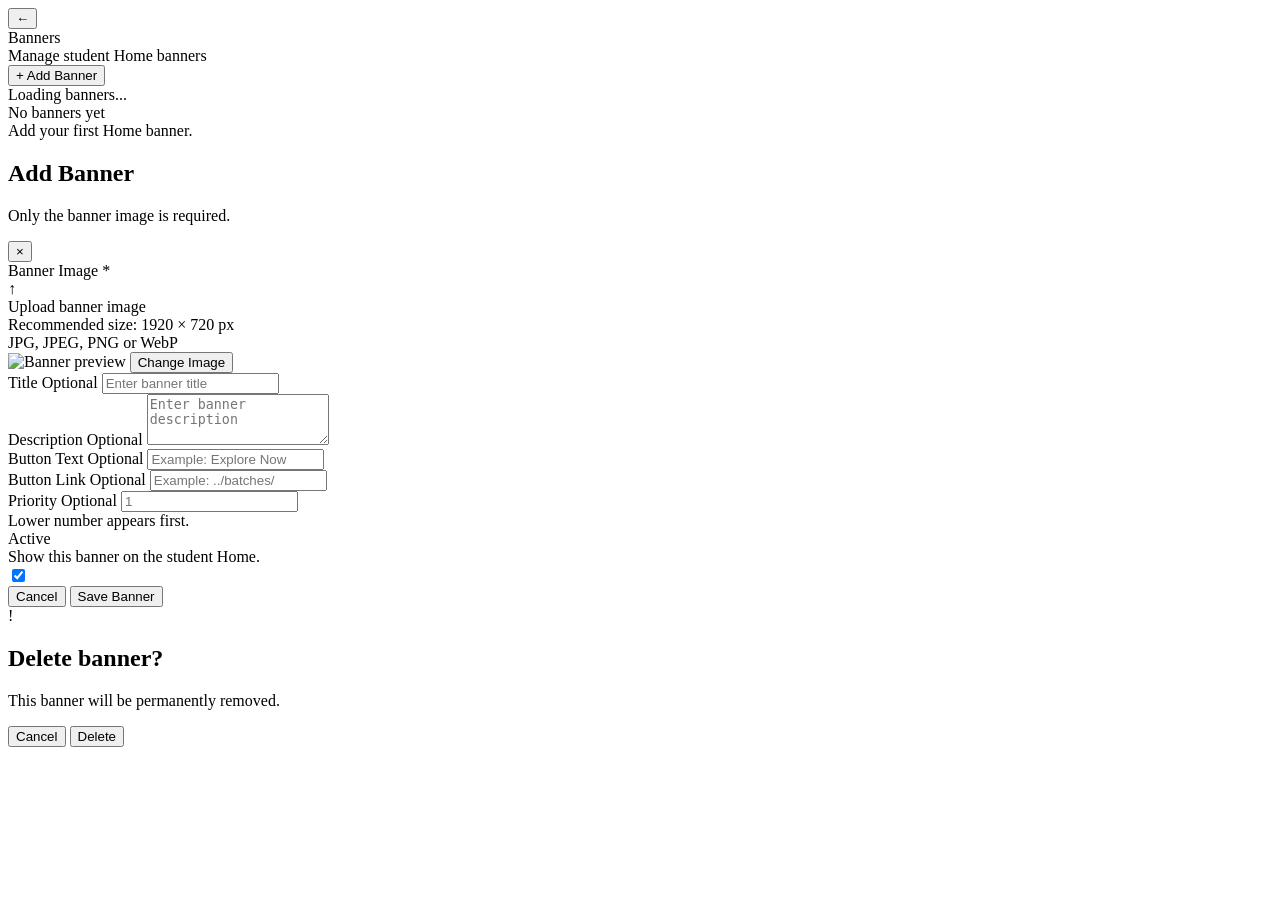
==== admin/banners/index.html @ 766c8cab "Create index.html" ====
<!DOCTYPE html>
<html lang="en">
<head>
  <meta charset="UTF-8">

  <meta
    name="viewport"
    content="width=device-width, initial-scale=1.0"
  >

  <meta name="theme-color" content="#ffffff">

  <title>Zenova Admin — Banners</title>

  <link rel="stylesheet" href="./banners.css">
</head>

<body>

  <div id="app">

    <!-- HEADER -->
    <header class="topbar">

      <div class="topbar-left">

        <button
          type="button"
          id="backButton"
          class="icon-button"
          aria-label="Go back"
        >
          ←
        </button>

        <div>
          <div class="page-title">Banners</div>
          <div class="page-subtitle">
            Manage student Home banners
          </div>
        </div>

      </div>

      <button
        type="button"
        id="addBannerButton"
        class="primary-button"
      >
        + Add Banner
      </button>

    </header>


    <!-- MAIN -->
    <main class="main-content">

      <!-- EMPTY / LOADING -->
      <div
        id="bannerLoading"
        class="state-message"
      >
        Loading banners...
      </div>


      <div
        id="bannerEmpty"
        class="state-message hidden"
      >
        <div class="empty-title">
          No banners yet
        </div>

        <div class="empty-text">
          Add your first Home banner.
        </div>
      </div>


      <!-- BANNER LIST -->
      <section
        id="bannerList"
        class="banner-list hidden"
      ></section>

    </main>

  </div>


  <!-- ADD / EDIT MODAL -->
  <div
    id="bannerModal"
    class="modal-overlay hidden"
  >

    <div class="modal">

      <div class="modal-header">

        <div>
          <h2 id="modalTitle">
            Add Banner
          </h2>

          <p>
            Only the banner image is required.
          </p>
        </div>

        <button
          type="button"
          id="closeModalButton"
          class="modal-close"
        >
          ×
        </button>

      </div>


      <form id="bannerForm">

        <!-- IMAGE -->
        <div class="form-section">

          <label class="form-label">
            Banner Image <span class="required">*</span>
          </label>

          <div
            id="uploadArea"
            class="upload-area"
          >

            <input
              type="file"
              id="bannerImage"
              accept="image/*"
              hidden
            >

            <div
              id="uploadPlaceholder"
              class="upload-placeholder"
            >

              <div class="upload-icon">
                ↑
              </div>

              <div class="upload-title">
                Upload banner image
              </div>

              <div class="upload-description">
                Recommended size: 1920 × 720 px
              </div>

              <div class="upload-description">
                JPG, JPEG, PNG or WebP
              </div>

            </div>


            <div
              id="imagePreviewWrapper"
              class="image-preview-wrapper hidden"
            >

              <img
                id="imagePreview"
                class="image-preview"
                alt="Banner preview"
              >

              <button
                type="button"
                id="changeImageButton"
                class="change-image-button"
              >
                Change Image
              </button>

            </div>

          </div>

          <div
            id="imageInfo"
            class="image-info"
          ></div>

        </div>


        <!-- TITLE -->
        <div class="form-section">

          <label
            for="bannerTitle"
            class="form-label"
          >
            Title
            <span class="optional">
              Optional
            </span>
          </label>

          <input
            id="bannerTitle"
            class="form-input"
            type="text"
            maxlength="150"
            placeholder="Enter banner title"
          >

        </div>


        <!-- DESCRIPTION -->
        <div class="form-section">

          <label
            for="bannerDescription"
            class="form-label"
          >
            Description
            <span class="optional">
              Optional
            </span>
          </label>

          <textarea
            id="bannerDescription"
            class="form-textarea"
            rows="3"
            maxlength="300"
            placeholder="Enter banner description"
          ></textarea>

        </div>


        <!-- BUTTON TEXT -->
        <div class="form-section">

          <label
            for="buttonText"
            class="form-label"
          >
            Button Text
            <span class="optional">
              Optional
            </span>
          </label>

          <input
            id="buttonText"
            class="form-input"
            type="text"
            maxlength="50"
            placeholder="Example: Explore Now"
          >

        </div>


        <!-- BUTTON LINK -->
        <div class="form-section">

          <label
            for="buttonLink"
            class="form-label"
          >
            Button Link
            <span class="optional">
              Optional
            </span>
          </label>

          <input
            id="buttonLink"
            class="form-input"
            type="text"
            maxlength="500"
            placeholder="Example: ../batches/"
          >

        </div>


        <!-- PRIORITY -->
        <div class="form-section">

          <label
            for="priority"
            class="form-label"
          >
            Priority
            <span class="optional">
              Optional
            </span>
          </label>

          <input
            id="priority"
            class="form-input"
            type="number"
            min="0"
            step="1"
            placeholder="1"
          >

          <div class="field-help">
            Lower number appears first.
          </div>

        </div>


        <!-- ACTIVE -->
        <div class="active-row">

          <div>
            <div class="active-title">
              Active
            </div>

            <div class="active-description">
              Show this banner on the student Home.
            </div>
          </div>

          <label class="switch">

            <input
              type="checkbox"
              id="active"
              checked
            >

            <span class="slider"></span>

          </label>

        </div>


        <!-- ERROR -->
        <div
          id="formError"
          class="form-error hidden"
        ></div>


        <!-- ACTIONS -->
        <div class="modal-actions">

          <button
            type="button"
            id="cancelButton"
            class="secondary-button"
          >
            Cancel
          </button>

          <button
            type="submit"
            id="saveButton"
            class="primary-button"
          >
            Save Banner
          </button>

        </div>

      </form>

    </div>

  </div>


  <!-- CONFIRM DELETE -->
  <div
    id="deleteModal"
    class="modal-overlay hidden"
  >

    <div class="confirm-modal">

      <div class="confirm-icon">
        !
      </div>

      <h2>
        Delete banner?
      </h2>

      <p>
        This banner will be permanently removed.
      </p>

      <div class="confirm-actions">

        <button
          type="button"
          id="cancelDeleteButton"
          class="secondary-button"
        >
          Cancel
        </button>

        <button
          type="button"
          id="confirmDeleteButton"
          class="danger-button"
        >
          Delete
        </button>

      </div>

    </div>

  </div>


  <script type="module" src="./banners.js"></script>

</body>
</html>
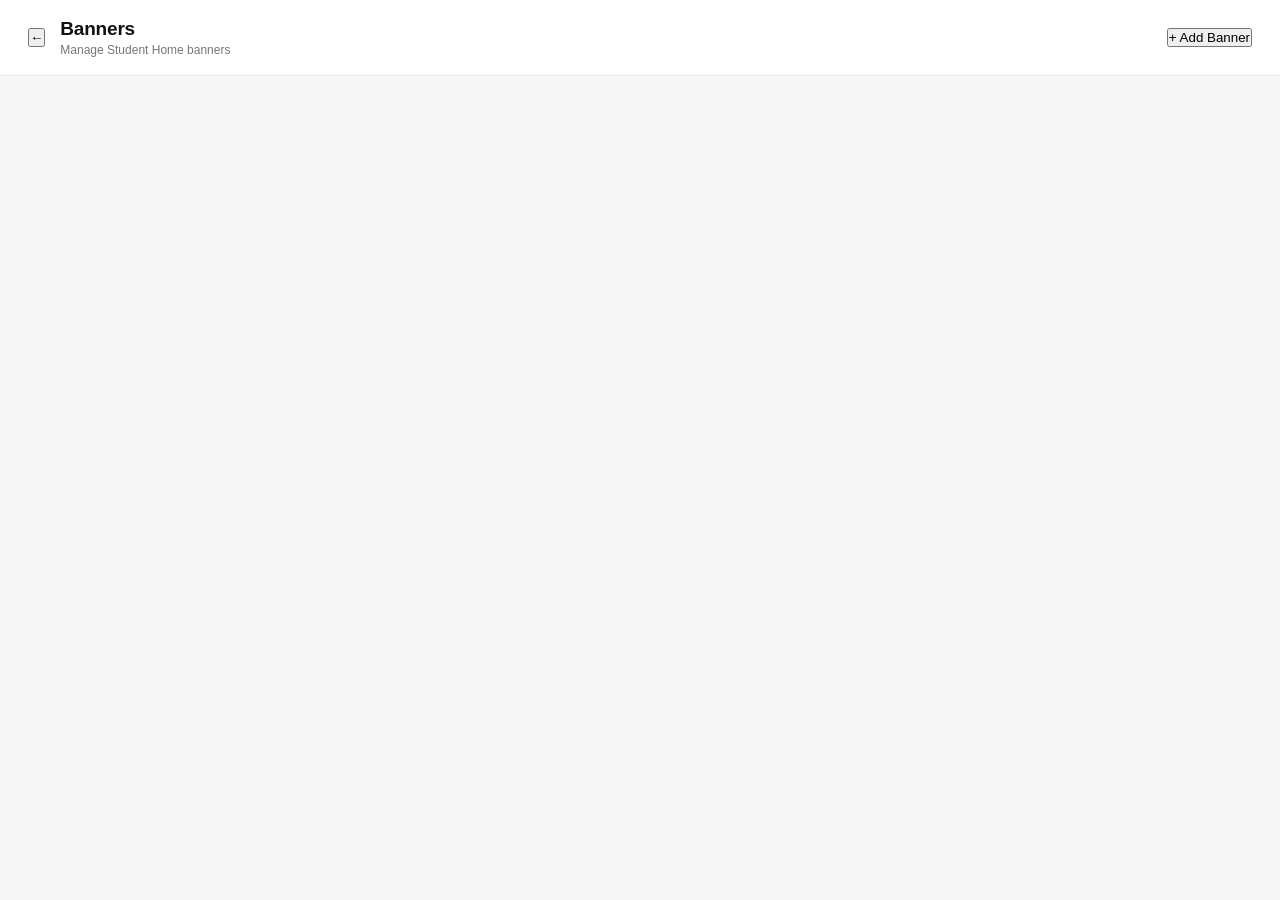
==== commit 21cf530a: "Update index.html" ====
--- a/admin/banners/index.html
+++ b/admin/banners/index.html
@@ -17,7 +17,9 @@
 
 <body>
 
-  <div id="app">
+  <div id="loadingScreen"></div>
+
+  <div class="app">
 
     <!-- HEADER -->
     <header class="topbar">
@@ -26,8 +28,8 @@
 
         <button
           type="button"
+          class="back-button"
           id="backButton"
-          class="icon-button"
           aria-label="Go back"
         >
           ←
@@ -36,7 +38,7 @@
         <div>
           <div class="page-title">Banners</div>
           <div class="page-subtitle">
-            Manage student Home banners
+            Manage Student Home banners
           </div>
         </div>
 
@@ -44,8 +46,8 @@
 
       <button
         type="button"
+        class="add-button"
         id="addBannerButton"
-        class="primary-button"
       >
         + Add Banner
       </button>
@@ -53,379 +55,391 @@
     </header>
 
 
-    <!-- MAIN -->
-    <main class="main-content">
-
-      <!-- EMPTY / LOADING -->
-      <div
-        id="bannerLoading"
-        class="state-message"
+    <!-- CONTENT -->
+    <main class="content">
+
+      <!-- EMPTY / LIST -->
+      <section id="bannerListSection">
+
+        <div
+          id="bannerList"
+          class="banner-list"
+        ></div>
+
+        <div
+          id="emptyState"
+          class="empty-state"
+          hidden
+        >
+          <div class="empty-icon">＋</div>
+
+          <h2>No banners yet</h2>
+
+          <p>
+            Add a banner to display it on the Student Home screen.
+          </p>
+
+          <button
+            type="button"
+            class="primary-button"
+            id="emptyAddButton"
+          >
+            Add Banner
+          </button>
+        </div>
+
+      </section>
+
+
+      <!-- FORM -->
+      <section
+        id="bannerFormSection"
+        class="form-section"
+        hidden
       >
-        Loading banners...
-      </div>
-
-
-      <div
-        id="bannerEmpty"
-        class="state-message hidden"
-      >
-        <div class="empty-title">
-          No banners yet
+
+        <div class="form-header">
+
+          <div>
+            <h1 id="formTitle">Add Banner</h1>
+
+            <p>
+              Only a banner image or banner URL is required.
+            </p>
+          </div>
+
+          <button
+            type="button"
+            class="close-button"
+            id="closeFormButton"
+            aria-label="Close"
+          >
+            ×
+          </button>
+
         </div>
 
-        <div class="empty-text">
-          Add your first Home banner.
-        </div>
-      </div>
-
-
-      <!-- BANNER LIST -->
-      <section
-        id="bannerList"
-        class="banner-list hidden"
-      ></section>
-
-    </main>
-
-  </div>
-
-
-  <!-- ADD / EDIT MODAL -->
-  <div
-    id="bannerModal"
-    class="modal-overlay hidden"
-  >
-
-    <div class="modal">
-
-      <div class="modal-header">
-
-        <div>
-          <h2 id="modalTitle">
-            Add Banner
-          </h2>
-
-          <p>
-            Only the banner image is required.
-          </p>
-        </div>
-
-        <button
-          type="button"
-          id="closeModalButton"
-          class="modal-close"
-        >
-          ×
-        </button>
-
-      </div>
-
-
-      <form id="bannerForm">
-
-        <!-- IMAGE -->
-        <div class="form-section">
-
-          <label class="form-label">
-            Banner Image <span class="required">*</span>
-          </label>
-
-          <div
-            id="uploadArea"
-            class="upload-area"
-          >
-
-            <input
-              type="file"
-              id="bannerImage"
-              accept="image/*"
+
+        <form id="bannerForm">
+
+          <!-- BANNER SOURCE -->
+          <div class="form-card">
+
+            <div class="section-heading">
+              Banner Image
+            </div>
+
+            <div class="section-description">
+              Upload an image or use an image URL.
+              You only need one.
+            </div>
+
+
+            <!-- SOURCE TABS -->
+            <div class="source-tabs">
+
+              <button
+                type="button"
+                class="source-tab active"
+                data-source="upload"
+                id="uploadTab"
+              >
+                Upload Image
+              </button>
+
+              <button
+                type="button"
+                class="source-tab"
+                data-source="url"
+                id="urlTab"
+              >
+                Banner URL
+              </button>
+
+            </div>
+
+
+            <!-- UPLOAD -->
+            <div
+              id="uploadSource"
+              class="source-panel"
+            >
+
+              <label
+                for="bannerFile"
+                class="upload-box"
+                id="uploadBox"
+              >
+
+                <div class="upload-icon">
+                  ↑
+                </div>
+
+                <div class="upload-title">
+                  Choose banner image
+                </div>
+
+                <div class="upload-text">
+                  PNG, JPG or WEBP
+                </div>
+
+                <div class="upload-recommended">
+                  Recommended: 1920 × 720 px
+                </div>
+
+                <input
+                  type="file"
+                  id="bannerFile"
+                  accept="image/png,image/jpeg,image/webp"
+                  hidden
+                >
+
+              </label>
+
+            </div>
+
+
+            <!-- URL -->
+            <div
+              id="urlSource"
+              class="source-panel"
               hidden
             >
 
+              <label
+                for="bannerUrl"
+                class="field-label"
+              >
+                Image URL
+              </label>
+
+              <input
+                type="url"
+                id="bannerUrl"
+                class="field-input"
+                placeholder="https://example.com/banner.jpg"
+              >
+
+              <p class="field-help">
+                Paste a direct URL to the banner image.
+              </p>
+
+            </div>
+
+
+            <!-- PREVIEW -->
             <div
-              id="uploadPlaceholder"
-              class="upload-placeholder"
+              id="previewContainer"
+              class="preview-container"
+              hidden
             >
 
-              <div class="upload-icon">
-                ↑
-              </div>
-
-              <div class="upload-title">
-                Upload banner image
-              </div>
-
-              <div class="upload-description">
-                Recommended size: 1920 × 720 px
-              </div>
-
-              <div class="upload-description">
-                JPG, JPEG, PNG or WebP
-              </div>
-
-            </div>
-
-
-            <div
-              id="imagePreviewWrapper"
-              class="image-preview-wrapper hidden"
+              <div class="preview-label">
+                Preview
+              </div>
+
+              <div class="banner-preview">
+
+                <img
+                  id="bannerPreview"
+                  src=""
+                  alt="Banner preview"
+                >
+
+              </div>
+
+              <div
+                id="imageDimensions"
+                class="image-dimensions"
+              ></div>
+
+            </div>
+
+          </div>
+
+
+          <!-- OPTIONAL DETAILS -->
+          <div class="form-card">
+
+            <div class="section-heading">
+              Banner Details
+            </div>
+
+            <div class="section-description">
+              All fields below are optional.
+            </div>
+
+
+            <div class="field-group">
+
+              <label
+                for="bannerTitle"
+                class="field-label"
+              >
+                Title
+              </label>
+
+              <input
+                type="text"
+                id="bannerTitle"
+                class="field-input"
+                placeholder="Optional banner title"
+              >
+
+            </div>
+
+
+            <div class="field-group">
+
+              <label
+                for="bannerDescription"
+                class="field-label"
+              >
+                Description
+              </label>
+
+              <textarea
+                id="bannerDescription"
+                class="field-textarea"
+                rows="3"
+                placeholder="Optional description"
+              ></textarea>
+
+            </div>
+
+
+            <div class="two-columns">
+
+              <div class="field-group">
+
+                <label
+                  for="buttonText"
+                  class="field-label"
+                >
+                  Button Text
+                </label>
+
+                <input
+                  type="text"
+                  id="buttonText"
+                  class="field-input"
+                  placeholder="Optional"
+                >
+
+              </div>
+
+
+              <div class="field-group">
+
+                <label
+                  for="buttonLink"
+                  class="field-label"
+                >
+                  Button Link
+                </label>
+
+                <input
+                  type="text"
+                  id="buttonLink"
+                  class="field-input"
+                  placeholder="/home/batches/"
+                >
+
+              </div>
+
+            </div>
+
+
+            <div class="two-columns">
+
+              <div class="field-group">
+
+                <label
+                  for="priority"
+                  class="field-label"
+                >
+                  Priority
+                </label>
+
+                <input
+                  type="number"
+                  id="priority"
+                  class="field-input"
+                  min="0"
+                  step="1"
+                  value="0"
+                >
+
+                <p class="field-help">
+                  Lower number appears first.
+                </p>
+
+              </div>
+
+
+              <div class="field-group">
+
+                <label class="field-label">
+                  Status
+                </label>
+
+                <label class="switch-row">
+
+                  <input
+                    type="checkbox"
+                    id="active"
+                    checked
+                  >
+
+                  <span class="switch"></span>
+
+                  <span>
+                    Active
+                  </span>
+
+                </label>
+
+              </div>
+
+            </div>
+
+          </div>
+
+
+          <!-- MESSAGE -->
+          <div
+            id="formMessage"
+            class="form-message"
+            hidden
+          ></div>
+
+
+          <!-- ACTIONS -->
+          <div class="form-actions">
+
+            <button
+              type="button"
+              class="secondary-button"
+              id="cancelButton"
             >
-
-              <img
-                id="imagePreview"
-                class="image-preview"
-                alt="Banner preview"
-              >
-
-              <button
-                type="button"
-                id="changeImageButton"
-                class="change-image-button"
-              >
-                Change Image
-              </button>
-
-            </div>
+              Cancel
+            </button>
+
+            <button
+              type="submit"
+              class="primary-button"
+              id="saveButton"
+            >
+              Save Banner
+            </button>
 
           </div>
 
-          <div
-            id="imageInfo"
-            class="image-info"
-          ></div>
-
-        </div>
-
-
-        <!-- TITLE -->
-        <div class="form-section">
-
-          <label
-            for="bannerTitle"
-            class="form-label"
-          >
-            Title
-            <span class="optional">
-              Optional
-            </span>
-          </label>
-
-          <input
-            id="bannerTitle"
-            class="form-input"
-            type="text"
-            maxlength="150"
-            placeholder="Enter banner title"
-          >
-
-        </div>
-
-
-        <!-- DESCRIPTION -->
-        <div class="form-section">
-
-          <label
-            for="bannerDescription"
-            class="form-label"
-          >
-            Description
-            <span class="optional">
-              Optional
-            </span>
-          </label>
-
-          <textarea
-            id="bannerDescription"
-            class="form-textarea"
-            rows="3"
-            maxlength="300"
-            placeholder="Enter banner description"
-          ></textarea>
-
-        </div>
-
-
-        <!-- BUTTON TEXT -->
-        <div class="form-section">
-
-          <label
-            for="buttonText"
-            class="form-label"
-          >
-            Button Text
-            <span class="optional">
-              Optional
-            </span>
-          </label>
-
-          <input
-            id="buttonText"
-            class="form-input"
-            type="text"
-            maxlength="50"
-            placeholder="Example: Explore Now"
-          >
-
-        </div>
-
-
-        <!-- BUTTON LINK -->
-        <div class="form-section">
-
-          <label
-            for="buttonLink"
-            class="form-label"
-          >
-            Button Link
-            <span class="optional">
-              Optional
-            </span>
-          </label>
-
-          <input
-            id="buttonLink"
-            class="form-input"
-            type="text"
-            maxlength="500"
-            placeholder="Example: ../batches/"
-          >
-
-        </div>
-
-
-        <!-- PRIORITY -->
-        <div class="form-section">
-
-          <label
-            for="priority"
-            class="form-label"
-          >
-            Priority
-            <span class="optional">
-              Optional
-            </span>
-          </label>
-
-          <input
-            id="priority"
-            class="form-input"
-            type="number"
-            min="0"
-            step="1"
-            placeholder="1"
-          >
-
-          <div class="field-help">
-            Lower number appears first.
-          </div>
-
-        </div>
-
-
-        <!-- ACTIVE -->
-        <div class="active-row">
-
-          <div>
-            <div class="active-title">
-              Active
-            </div>
-
-            <div class="active-description">
-              Show this banner on the student Home.
-            </div>
-          </div>
-
-          <label class="switch">
-
-            <input
-              type="checkbox"
-              id="active"
-              checked
-            >
-
-            <span class="slider"></span>
-
-          </label>
-
-        </div>
-
-
-        <!-- ERROR -->
-        <div
-          id="formError"
-          class="form-error hidden"
-        ></div>
-
-
-        <!-- ACTIONS -->
-        <div class="modal-actions">
-
-          <button
-            type="button"
-            id="cancelButton"
-            class="secondary-button"
-          >
-            Cancel
-          </button>
-
-          <button
-            type="submit"
-            id="saveButton"
-            class="primary-button"
-          >
-            Save Banner
-          </button>
-
-        </div>
-
-      </form>
-
-    </div>
-
-  </div>
-
-
-  <!-- CONFIRM DELETE -->
-  <div
-    id="deleteModal"
-    class="modal-overlay hidden"
-  >
-
-    <div class="confirm-modal">
-
-      <div class="confirm-icon">
-        !
-      </div>
-
-      <h2>
-        Delete banner?
-      </h2>
-
-      <p>
-        This banner will be permanently removed.
-      </p>
-
-      <div class="confirm-actions">
-
-        <button
-          type="button"
-          id="cancelDeleteButton"
-          class="secondary-button"
-        >
-          Cancel
-        </button>
-
-        <button
-          type="button"
-          id="confirmDeleteButton"
-          class="danger-button"
-        >
-          Delete
-        </button>
-
-      </div>
-
-    </div>
+        </form>
+
+      </section>
+
+    </main>
 
   </div>
 
--- a/admin/banners/banners.css
+++ b/admin/banners/banners.css
@@ -0,0 +1,892 @@
+* {
+  box-sizing: border-box;
+  margin: 0;
+  padding: 0;
+}
+
+:root {
+  --purple: #6c4df6;
+  --purple-dark: #5a3fe0;
+
+  --black: #111111;
+  --text: #222222;
+  --muted: #777777;
+
+  --border: #e7e7e7;
+  --background: #f7f7f8;
+  --white: #ffffff;
+
+  --danger: #c62828;
+}
+
+html,
+body {
+  width: 100%;
+  min-height: 100%;
+}
+
+body {
+  font-family:
+    Inter,
+    -apple-system,
+    BlinkMacSystemFont,
+    "Segoe UI",
+    Roboto,
+    Arial,
+    sans-serif;
+
+  background: var(--background);
+  color: var(--black);
+}
+
+
+/* =====================================================
+   APP
+===================================================== */
+
+#app {
+  min-height: 100vh;
+}
+
+
+/* =====================================================
+   TOPBAR
+===================================================== */
+
+.topbar {
+  position: sticky;
+  top: 0;
+  z-index: 50;
+
+  min-height: 76px;
+
+  display: flex;
+  align-items: center;
+  justify-content: space-between;
+
+  padding: 14px 28px;
+
+  background: rgba(255, 255, 255, 0.97);
+
+  border-bottom: 1px solid var(--border);
+}
+
+.topbar-left {
+  display: flex;
+  align-items: center;
+  gap: 15px;
+}
+
+.icon-button {
+  width: 40px;
+  height: 40px;
+
+  display: flex;
+  align-items: center;
+  justify-content: center;
+
+  border: 1px solid var(--border);
+  border-radius: 10px;
+
+  background: var(--white);
+  color: var(--black);
+
+  font-size: 21px;
+
+  cursor: pointer;
+}
+
+.icon-button:hover {
+  border-color: #cccccc;
+}
+
+.page-title {
+  font-size: 19px;
+  font-weight: 750;
+  letter-spacing: -0.2px;
+}
+
+.page-subtitle {
+  margin-top: 3px;
+
+  color: var(--muted);
+
+  font-size: 12px;
+}
+
+
+/* =====================================================
+   BUTTONS
+===================================================== */
+
+.primary-button,
+.secondary-button,
+.danger-button {
+  min-height: 44px;
+
+  padding: 0 17px;
+
+  border-radius: 10px;
+
+  font-size: 13px;
+  font-weight: 700;
+
+  cursor: pointer;
+
+  transition:
+    background 0.2s ease,
+    border-color 0.2s ease,
+    transform 0.15s ease;
+}
+
+.primary-button {
+  border: 1px solid var(--purple);
+  background: var(--purple);
+  color: white;
+}
+
+.primary-button:hover {
+  background: var(--purple-dark);
+  border-color: var(--purple-dark);
+}
+
+.primary-button:active,
+.secondary-button:active,
+.danger-button:active {
+  transform: scale(0.98);
+}
+
+.secondary-button {
+  border: 1px solid var(--border);
+  background: white;
+  color: var(--black);
+}
+
+.secondary-button:hover {
+  border-color: #cccccc;
+}
+
+.danger-button {
+  border: 1px solid var(--danger);
+  background: var(--danger);
+  color: white;
+}
+
+
+/* =====================================================
+   MAIN
+===================================================== */
+
+.main-content {
+  width: 100%;
+  max-width: 1500px;
+
+  margin: 0 auto;
+
+  padding: 30px;
+}
+
+
+/* =====================================================
+   STATES
+===================================================== */
+
+.state-message {
+  padding: 80px 20px;
+
+  text-align: center;
+
+  color: var(--muted);
+
+  font-size: 14px;
+}
+
+.empty-title {
+  color: var(--black);
+
+  font-size: 18px;
+  font-weight: 700;
+}
+
+.empty-text {
+  margin-top: 7px;
+
+  color: var(--muted);
+
+  font-size: 13px;
+}
+
+
+/* =====================================================
+   BANNER LIST
+===================================================== */
+
+.banner-list {
+  display: grid;
+
+  grid-template-columns:
+    repeat(auto-fill, minmax(430px, 1fr));
+
+  gap: 22px;
+}
+
+
+/* =====================================================
+   BANNER CARD
+===================================================== */
+
+.banner-card {
+  overflow: hidden;
+
+  background: white;
+
+  border: 1px solid var(--border);
+  border-radius: 14px;
+}
+
+.banner-image-container {
+  position: relative;
+
+  width: 100%;
+
+  aspect-ratio: 8 / 3;
+
+  background: #eeeeee;
+
+  overflow: hidden;
+}
+
+.banner-image {
+  width: 100%;
+  height: 100%;
+
+  display: block;
+
+  object-fit: cover;
+}
+
+.banner-status {
+  position: absolute;
+
+  top: 12px;
+  right: 12px;
+
+  padding: 6px 9px;
+
+  border-radius: 7px;
+
+  background: rgba(255, 255, 255, 0.94);
+
+  font-size: 11px;
+  font-weight: 700;
+}
+
+.banner-status.active {
+  color: #20733b;
+}
+
+.banner-status.inactive {
+  color: #777777;
+}
+
+.banner-details {
+  padding: 17px;
+}
+
+.banner-title {
+  font-size: 16px;
+  font-weight: 700;
+}
+
+.banner-no-title {
+  color: #999999;
+
+  font-size: 14px;
+  font-style: italic;
+}
+
+.banner-description {
+  margin-top: 6px;
+
+  color: var(--muted);
+
+  font-size: 12px;
+  line-height: 1.5;
+}
+
+.banner-meta {
+  display: flex;
+  flex-wrap: wrap;
+
+  gap: 8px;
+
+  margin-top: 13px;
+}
+
+.meta-pill {
+  padding: 5px 8px;
+
+  border: 1px solid var(--border);
+  border-radius: 6px;
+
+  color: #666666;
+
+  font-size: 10px;
+  font-weight: 600;
+}
+
+.banner-actions {
+  display: flex;
+
+  gap: 8px;
+
+  margin-top: 15px;
+
+  padding-top: 14px;
+
+  border-top: 1px solid #eeeeee;
+}
+
+.small-button {
+  height: 34px;
+
+  padding: 0 11px;
+
+  border: 1px solid var(--border);
+  border-radius: 8px;
+
+  background: white;
+
+  color: #222222;
+
+  font-size: 11px;
+  font-weight: 650;
+
+  cursor: pointer;
+}
+
+.small-button:hover {
+  border-color: #cccccc;
+}
+
+.small-button.danger {
+  color: var(--danger);
+}
+
+
+/* =====================================================
+   MODAL
+===================================================== */
+
+.modal-overlay {
+  position: fixed;
+  inset: 0;
+
+  z-index: 1000;
+
+  display: flex;
+  align-items: center;
+  justify-content: center;
+
+  padding: 20px;
+
+  background: rgba(0, 0, 0, 0.38);
+
+  overflow-y: auto;
+}
+
+.modal {
+  width: 100%;
+  max-width: 650px;
+
+  max-height: calc(100vh - 40px);
+
+  overflow-y: auto;
+
+  background: white;
+
+  border-radius: 16px;
+
+  box-shadow: 0 18px 55px rgba(0, 0, 0, 0.16);
+}
+
+.modal-header {
+  display: flex;
+  align-items: flex-start;
+  justify-content: space-between;
+
+  gap: 20px;
+
+  padding: 23px 24px 18px;
+
+  border-bottom: 1px solid var(--border);
+}
+
+.modal-header h2 {
+  font-size: 19px;
+  font-weight: 750;
+}
+
+.modal-header p {
+  margin-top: 5px;
+
+  color: var(--muted);
+
+  font-size: 12px;
+}
+
+.modal-close {
+  width: 34px;
+  height: 34px;
+
+  border: 1px solid var(--border);
+  border-radius: 8px;
+
+  background: white;
+
+  color: #555555;
+
+  font-size: 21px;
+
+  cursor: pointer;
+}
+
+
+/* =====================================================
+   FORM
+===================================================== */
+
+#bannerForm {
+  padding: 23px 24px;
+}
+
+.form-section {
+  margin-bottom: 21px;
+}
+
+.form-label {
+  display: flex;
+  align-items: center;
+  gap: 7px;
+
+  margin-bottom: 8px;
+
+  color: #222222;
+
+  font-size: 12px;
+  font-weight: 700;
+}
+
+.required {
+  color: var(--purple);
+}
+
+.optional {
+  color: #999999;
+
+  font-size: 10px;
+  font-weight: 500;
+}
+
+.form-input,
+.form-textarea {
+  width: 100%;
+
+  border: 1px solid #dddddd;
+  border-radius: 9px;
+
+  background: white;
+
+  color: #111111;
+
+  outline: none;
+
+  font-size: 13px;
+
+  transition:
+    border-color 0.2s ease,
+    box-shadow 0.2s ease;
+}
+
+.form-input {
+  height: 45px;
+
+  padding: 0 13px;
+}
+
+.form-textarea {
+  min-height: 88px;
+
+  padding: 12px 13px;
+
+  resize: vertical;
+}
+
+.form-input:focus,
+.form-textarea:focus {
+  border-color: var(--purple);
+
+  box-shadow:
+    0 0 0 3px rgba(108, 77, 246, 0.08);
+}
+
+.field-help {
+  margin-top: 6px;
+
+  color: #999999;
+
+  font-size: 10px;
+}
+
+
+/* =====================================================
+   IMAGE UPLOAD
+===================================================== */
+
+.upload-area {
+  position: relative;
+
+  width: 100%;
+
+  aspect-ratio: 8 / 3;
+
+  border: 1.5px dashed #cccccc;
+  border-radius: 11px;
+
+  background: #fafafa;
+
+  overflow: hidden;
+
+  cursor: pointer;
+}
+
+.upload-area:hover {
+  border-color: var(--purple);
+}
+
+.upload-placeholder {
+  width: 100%;
+  height: 100%;
+
+  display: flex;
+  flex-direction: column;
+
+  align-items: center;
+  justify-content: center;
+
+  text-align: center;
+}
+
+.upload-icon {
+  width: 38px;
+  height: 38px;
+
+  display: flex;
+  align-items: center;
+  justify-content: center;
+
+  margin-bottom: 9px;
+
+  border-radius: 9px;
+
+  background: #f0edff;
+
+  color: var(--purple);
+
+  font-size: 19px;
+  font-weight: 700;
+}
+
+.upload-title {
+  color: #222222;
+
+  font-size: 13px;
+  font-weight: 700;
+}
+
+.upload-description {
+  margin-top: 4px;
+
+  color: #999999;
+
+  font-size: 10px;
+}
+
+.image-preview-wrapper {
+  position: absolute;
+  inset: 0;
+}
+
+.image-preview {
+  width: 100%;
+  height: 100%;
+
+  display: block;
+
+  object-fit: cover;
+}
+
+.change-image-button {
+  position: absolute;
+
+  right: 10px;
+  bottom: 10px;
+
+  height: 34px;
+
+  padding: 0 12px;
+
+  border: 0;
+  border-radius: 7px;
+
+  background: rgba(0, 0, 0, 0.72);
+  color: white;
+
+  font-size: 11px;
+  font-weight: 650;
+
+  cursor: pointer;
+}
+
+.image-info {
+  margin-top: 7px;
+
+  color: #888888;
+
+  font-size: 10px;
+}
+
+
+/* =====================================================
+   ACTIVE SWITCH
+===================================================== */
+
+.active-row {
+  display: flex;
+  align-items: center;
+  justify-content: space-between;
+
+  padding: 15px;
+
+  border: 1px solid var(--border);
+  border-radius: 10px;
+
+  margin-bottom: 21px;
+}
+
+.active-title {
+  font-size: 13px;
+  font-weight: 700;
+}
+
+.active-description {
+  margin-top: 4px;
+
+  color: var(--muted);
+
+  font-size: 11px;
+}
+
+.switch {
+  position: relative;
+
+  width: 44px;
+  height: 24px;
+
+  flex-shrink: 0;
+}
+
+.switch input {
+  opacity: 0;
+  width: 0;
+  height: 0;
+}
+
+.slider {
+  position: absolute;
+  inset: 0;
+
+  border-radius: 30px;
+
+  background: #d5d5d5;
+
+  cursor: pointer;
+
+  transition: 0.2s ease;
+}
+
+.slider::before {
+  content: "";
+
+  position: absolute;
+
+  width: 18px;
+  height: 18px;
+
+  left: 3px;
+  top: 3px;
+
+  border-radius: 50%;
+
+  background: white;
+
+  transition: 0.2s ease;
+}
+
+.switch input:checked + .slider {
+  background: var(--purple);
+}
+
+.switch input:checked + .slider::before {
+  transform: translateX(20px);
+}
+
+
+/* =====================================================
+   FORM ERROR
+===================================================== */
+
+.form-error {
+  padding: 11px 13px;
+
+  margin-bottom: 17px;
+
+  border-radius: 8px;
+
+  background: #fff5f5;
+
+  color: #b42318;
+
+  font-size: 12px;
+  line-height: 1.5;
+}
+
+
+/* =====================================================
+   MODAL ACTIONS
+===================================================== */
+
+.modal-actions {
+  display: flex;
+  justify-content: flex-end;
+
+  gap: 9px;
+
+  padding-top: 5px;
+}
+
+
+/* =====================================================
+   CONFIRM MODAL
+===================================================== */
+
+.confirm-modal {
+  width: 100%;
+  max-width: 390px;
+
+  padding: 28px;
+
+  border-radius: 15px;
+
+  background: white;
+
+  text-align: center;
+}
+
+.confirm-icon {
+  width: 45px;
+  height: 45px;
+
+  display: flex;
+  align-items: center;
+  justify-content: center;
+
+  margin: 0 auto 14px;
+
+  border-radius: 50%;
+
+  background: #fff1f1;
+
+  color: var(--danger);
+
+  font-size: 19px;
+  font-weight: 800;
+}
+
+.confirm-modal h2 {
+  font-size: 18px;
+}
+
+.confirm-modal p {
+  margin-top: 7px;
+
+  color: var(--muted);
+
+  font-size: 12px;
+  line-height: 1.5;
+}
+
+.confirm-actions {
+  display: flex;
+
+  gap: 9px;
+
+  margin-top: 23px;
+}
+
+.confirm-actions button {
+  flex: 1;
+}
+
+
+/* =====================================================
+   UTILITIES
+===================================================== */
+
+.hidden {
+  display: none !important;
+}
+
+
+/* =====================================================
+   MOBILE
+===================================================== */
+
+@media (max-width: 700px) {
+
+  .topbar {
+    padding: 13px 16px;
+  }
+
+  .main-content {
+    padding: 18px 16px;
+  }
+
+  .banner-list {
+    grid-template-columns: 1fr;
+  }
+
+  .page-subtitle {
+    display: none;
+  }
+
+  .primary-button {
+    min-height: 40px;
+
+    padding: 0 12px;
+
+    font-size: 12px;
+  }
+
+  .modal {
+    max-height: calc(100vh - 20px);
+
+    border-radius: 13px;
+  }
+
+  .modal-header,
+  #bannerForm {
+    padding-left: 18px;
+    padding-right: 18px;
+  }
+}
